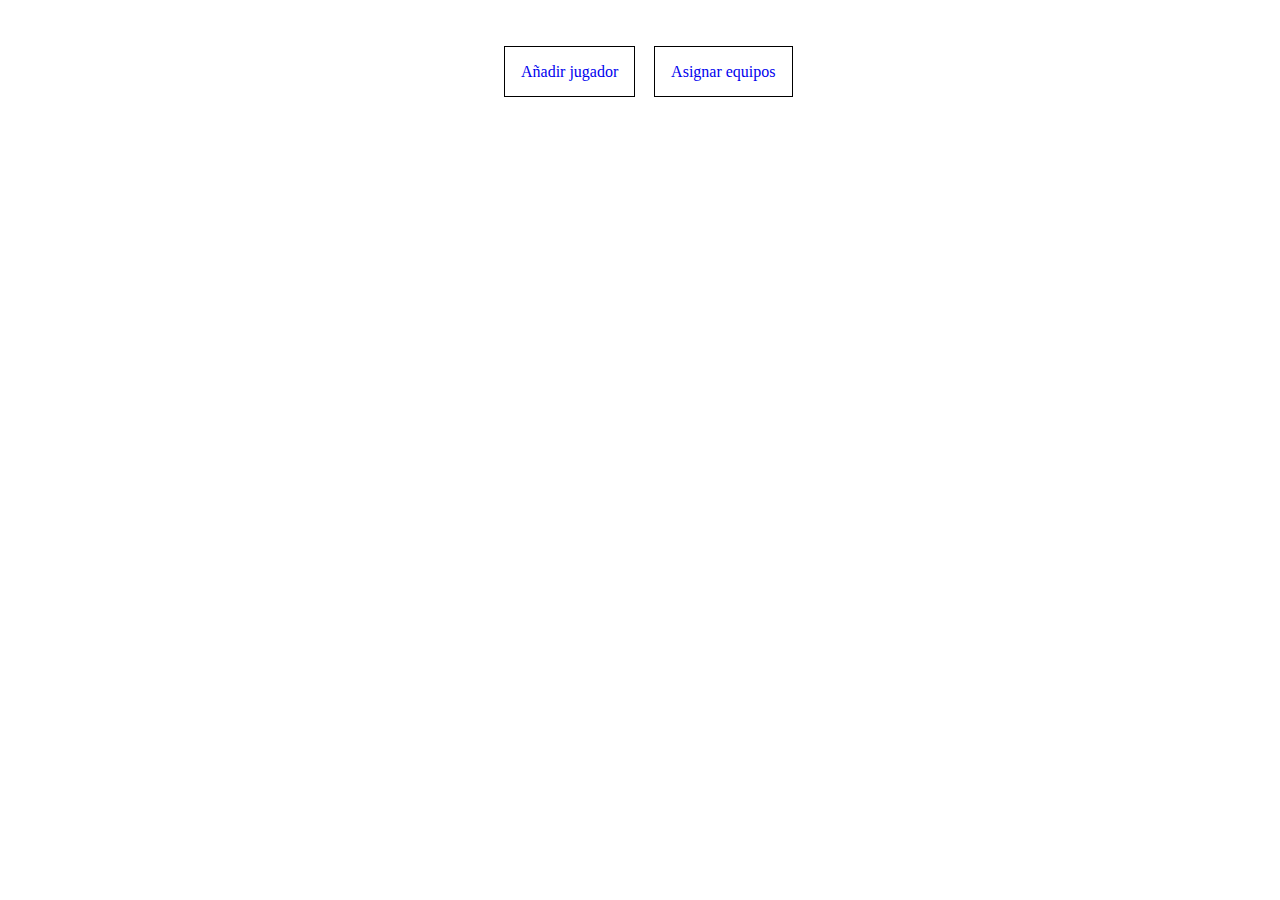
==== add_equipo.html @ 1858f6ee "Creación formularios" ====
<!DOCTYPE html>
<html lang="es_ES">
  <head>
    <meta charset="UTF-8" />
    <meta name="viewport" content="width=device-width, initial-scale=1.0" />
    <meta name="author" content="David Navarro - EQUIPO 4" />
    <meta name="description" content="Formularios Google Formularios"/>
    <link href="theme/base.css" rel="stylesheet" />
    <title>Asignar equipo</title>
  </head>
  <body>

    <div id="menu">
        <nav>
            <a href="index.html">Añadir jugador</a>
            <a href="asignar_equipos.html">Asignar equipos</a>
        </nav>
    </div>
        <iframe src="https://docs.google.com/forms/d/e/1FAIpQLSeC6LhF7oRVvGiEipbC1gt_u65PzM14K781HHDAgloI2Yf3kg/viewform?embedded=true" width="640" height="542" frameborder="0" marginheight="0" marginwidth="0">Cargando…</iframe>
  </body>
</html>
---- theme/base.css ----
iframe {
    margin-left:30%;
}

nav {
    margin-left:38%;
    margin-top:5%;
    margin-bottom: 3%;
}

nav a{
    border: solid black 1px;
    padding: 1em;

    margin-left:2%;
}

a {
    text-decoration: none;
}

a:hover {
    color:white;
    background-color: black;
}
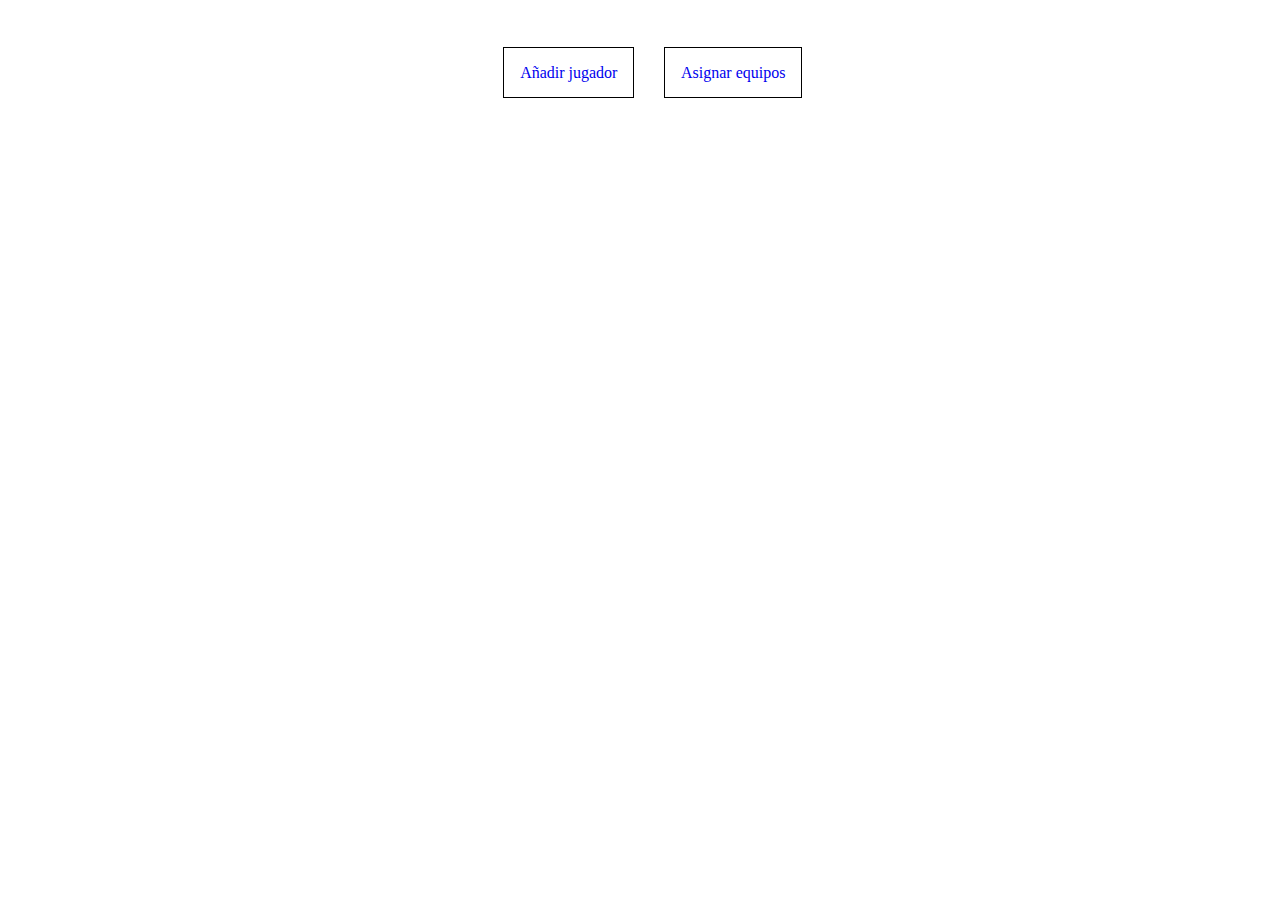
==== commit 39518695: "Corregidos los height de los iframes para que no salgan las barras de scroll internas" ====
--- a/add_equipo.html
+++ b/add_equipo.html
@@ -6,16 +6,17 @@
     <meta name="author" content="David Navarro - EQUIPO 4" />
     <meta name="description" content="Formularios Google Formularios"/>
     <link href="theme/base.css" rel="stylesheet" />
+    <script type="text/javascript" src="theme/base.js"></script>
     <title>Asignar equipo</title>
   </head>
   <body>
-
     <div id="menu">
         <nav>
             <a href="index.html">Añadir jugador</a>
             <a href="asignar_equipos.html">Asignar equipos</a>
         </nav>
     </div>
-        <iframe src="https://docs.google.com/forms/d/e/1FAIpQLSeC6LhF7oRVvGiEipbC1gt_u65PzM14K781HHDAgloI2Yf3kg/viewform?embedded=true" width="640" height="542" frameborder="0" marginheight="0" marginwidth="0">Cargando…</iframe>
+    <iframe src="https://docs.google.com/forms/d/e/1FAIpQLSeC6LhF7oRVvGiEipbC1gt_u65PzM14K781HHDAgloI2Yf3kg/viewform?embedded=true"
+    width="640" height="620" frameborder="0" marginheight="0" marginwidth="0">Cargando…</iframe>
   </body>
-</html>+</html>
--- a/theme/base.css
+++ b/theme/base.css
@@ -1,9 +1,7 @@
-iframe {
-    margin-left:30%;
-}
+body { margin: 0; height: 100%; text-align: center;}
+iframe { overflow: hidden;}
 
 nav {
-    margin-left:38%;
     margin-top:5%;
     margin-bottom: 3%;
 }
@@ -11,7 +9,6 @@
 nav a{
     border: solid black 1px;
     padding: 1em;
-
     margin-left:2%;
 }
 
@@ -22,4 +19,4 @@
 a:hover {
     color:white;
     background-color: black;
-}+}
